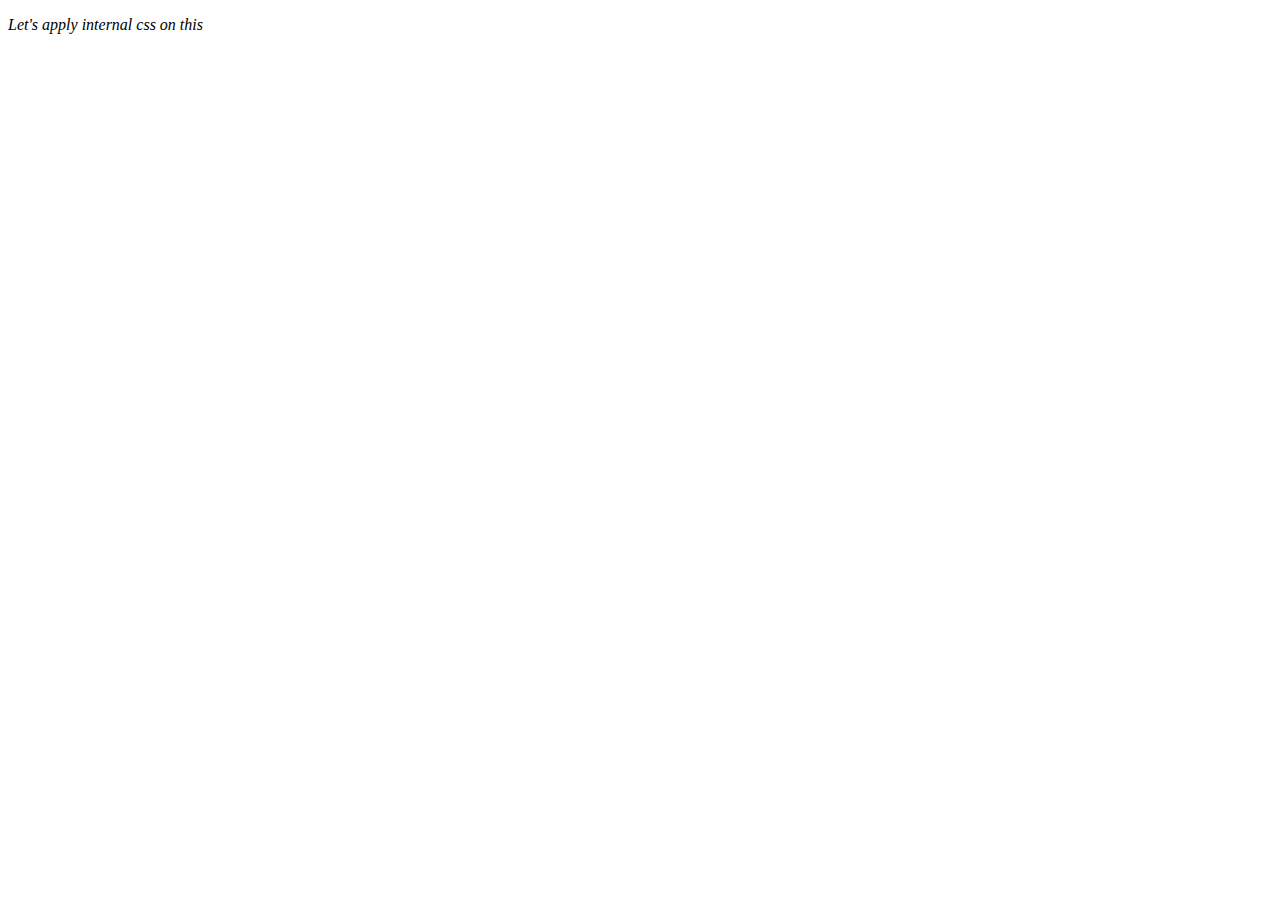
==== addstyle/index.html @ b2044dc6 "first commit" ====
<!DOCTYPE html>
<html lang="en">
<head>
    <meta charset="UTF-8">
    <meta name="viewport" content="width=device-width, initial-scale=1.0">
    <title>Document</title>
    <style>
        p{
            font-style: italic;
            text-shadow: black ;
        }
    </style>
</head>
<body>
    <!-- <p style="font-style: italic;">Hello jii, Kaise ho saare</p> -->
    <p>Let's apply internal css on this</p>
</body>
</html>
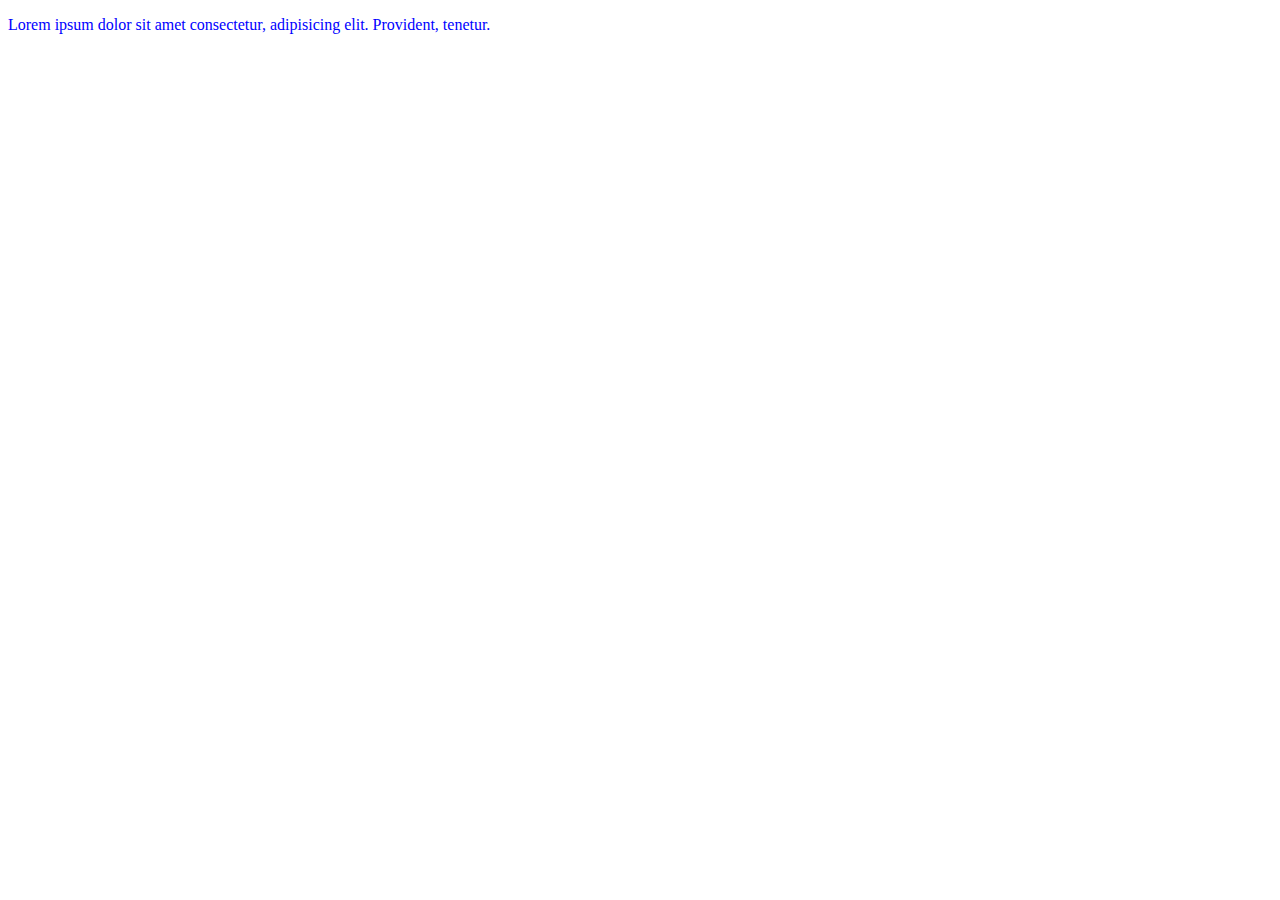
==== commit c8f0737e: "css selector" ====
--- a/addstyle/index.html
+++ b/addstyle/index.html
@@ -4,15 +4,22 @@
     <meta charset="UTF-8">
     <meta name="viewport" content="width=device-width, initial-scale=1.0">
     <title>Document</title>
+    <!-- How to link external css file with html/file -->
+    <!-- <link rel="stylesheet" href="./style.css"> -->
     <style>
         p{
-            font-style: italic;
-            text-shadow: black ;
+            color: blue !important;
+        }
+        .para-sf{
+            color:oranges;
+        }
+        #blac-para{
+            color:green;
         }
     </style>
 </head>
 <body>
-    <!-- <p style="font-style: italic;">Hello jii, Kaise ho saare</p> -->
-    <p>Let's apply internal css on this</p>
+    <!-- <p>Let's apply internal css on this</p> -->
+    <p class="para-sf" id="blac-para" style="color:aqua">Lorem ipsum dolor sit amet consectetur, adipisicing elit. Provident, tenetur.</p>
 </body>
 </html>--- a/addstyle/style.css
+++ b/addstyle/style.css
@@ -0,0 +1,5 @@
+p{
+    font-style: italic;
+    text-shadow: black ;
+    color: yellowgreen;
+}